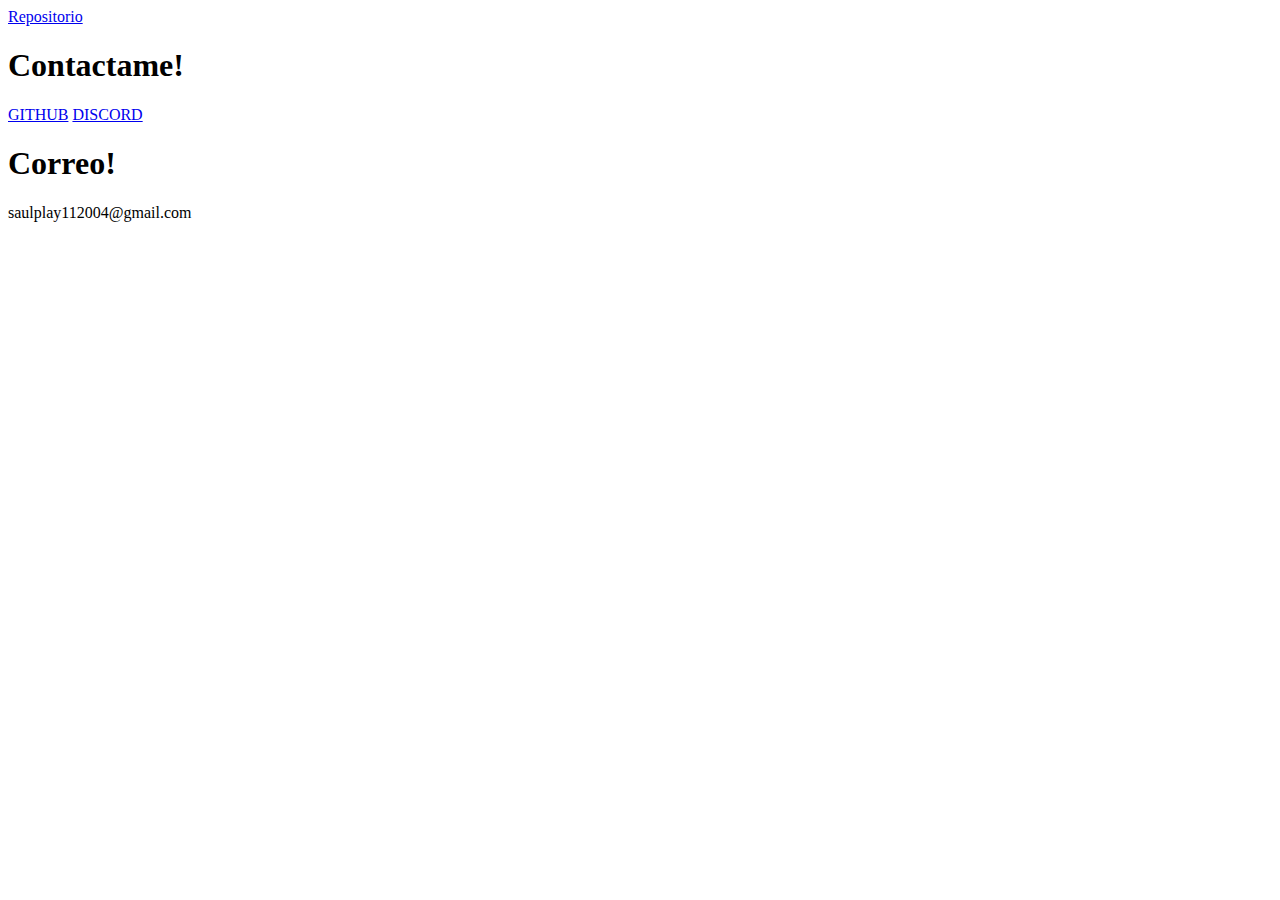
==== Repositorio/Contacto.html @ 0567a8ec "se agrego Contacto.html para que me contacten para proyectos o dudas" ====
<!DOCTYPE html>
<html>
    <head>
        <Title>Contactos</Title>
    </head>
    <body>
        <a href="Repositorio.html" title="Repositorio">Repositorio</a>
        <h1>Contactame!</h1>
        <a href="https://github.com/SaulPlay112" title="Mi guthub">GITHUB</a>
        <a href="https://discord.gg/eXs95xwv6j" title="Mi servidor de discord">DISCORD</a>
        <h1>Correo!</h1>
        <p>saulplay112004@gmail.com</p>
    </body>
</html>
</html>
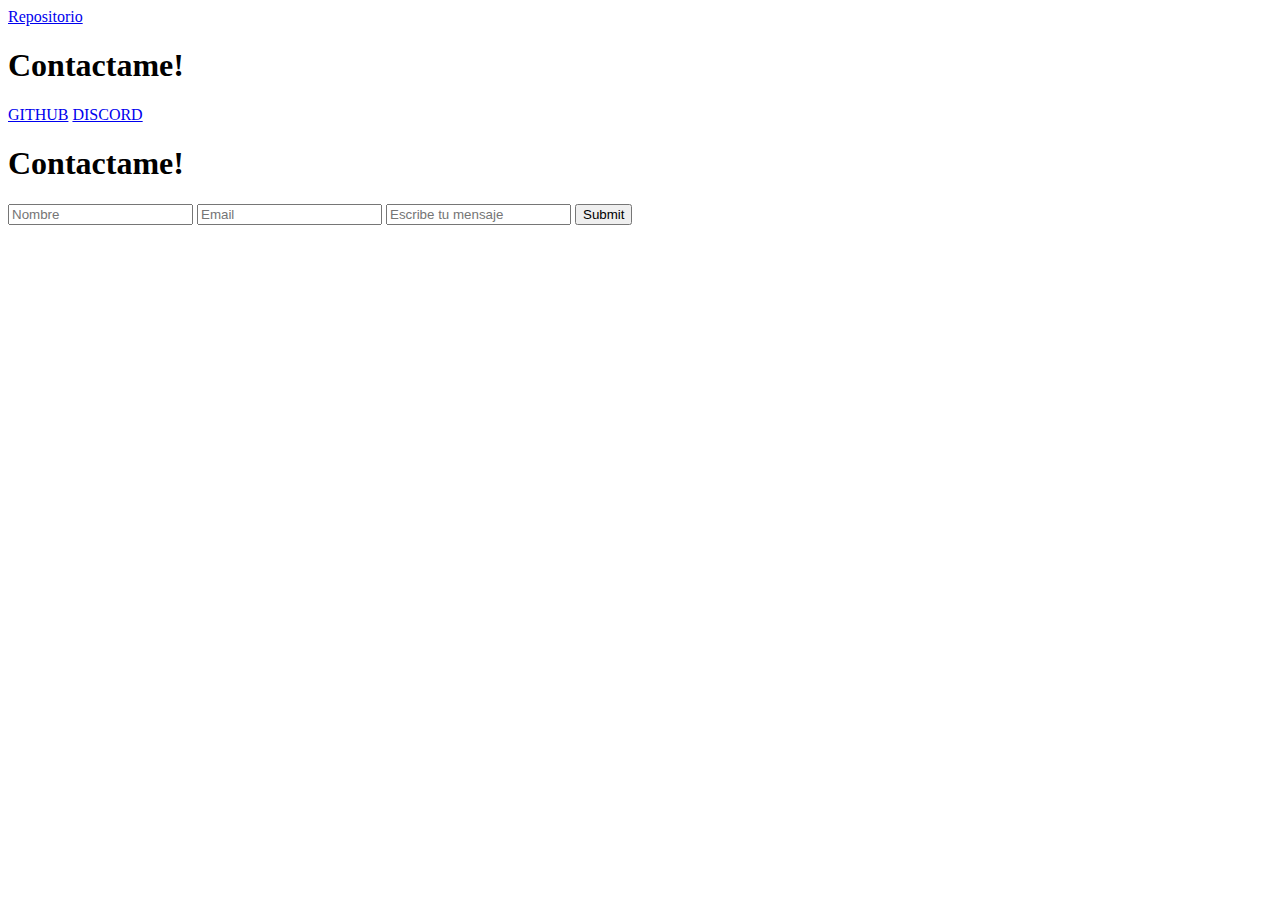
==== commit 0cddaa99: "se agregaron formularios para correo" ====
--- a/Repositorio/Contacto.html
+++ b/Repositorio/Contacto.html
@@ -6,10 +6,17 @@
     <body>
         <a href="Repositorio.html" title="Repositorio">Repositorio</a>
         <h1>Contactame!</h1>
-        <a href="https://github.com/SaulPlay112" title="Mi guthub">GITHUB</a>
-        <a href="https://discord.gg/eXs95xwv6j" title="Mi servidor de discord">DISCORD</a>
-        <h1>Correo!</h1>
-        <p>saulplay112004@gmail.com</p>
+        <a href="https://github.com/SaulPlay112" title="Mi guthub"  target="_blank">GITHUB</a>
+        <a href="https://discord.gg/eXs95xwv6j" title="Mi servidor de discord" target="_blank">DISCORD</a>
+        <h1>Contactame!</h1>
+        <form>
+            <input type="text" name="nombre" placeholder="Nombre" id="1" required minlength="3">
+            <input type="email" name="email"placeholder="Email" id="2" required>
+            <input type="text" name="Mensaje" placeholder="Escribe tu mensaje" id="3">
+            <input type="submit" name="Enviar" id="5">
+        </form>
+
+
     </body>
 </html>
 </html>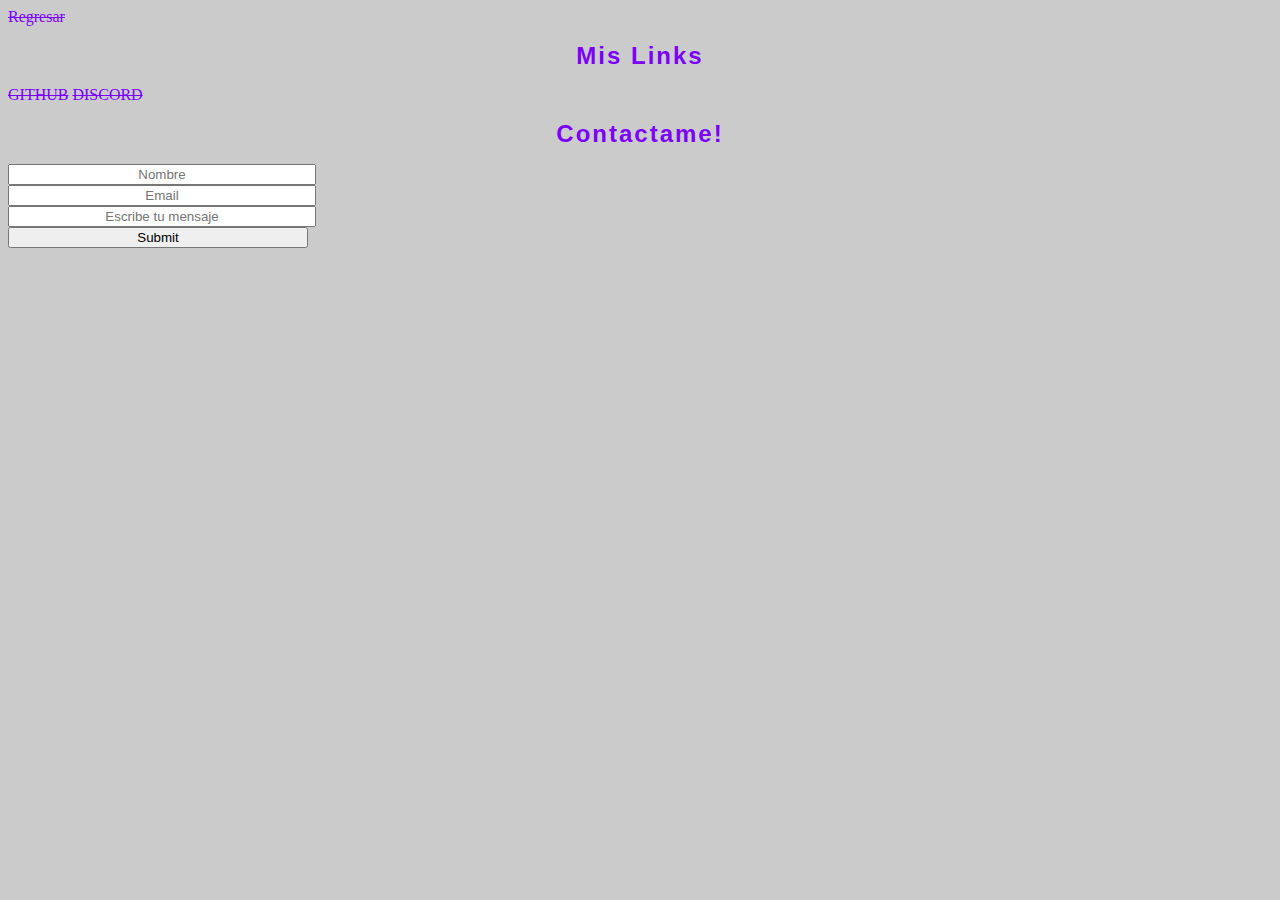
==== commit 39d1f1d8: "se cambiaron los estilos de todos los html a la base style. se agregaron varios elementos en css" ====
--- a/Repositorio/Contacto.html
+++ b/Repositorio/Contacto.html
@@ -1,13 +1,17 @@
 <!DOCTYPE html>
 <html>
+    <link rel="preconnect" href="https://fonts.googleapis.com">
+<link rel="preconnect" href="https://fonts.gstatic.com" crossorigin>
+<link href="https://fonts.googleapis.com/css2?family=Inconsolata:wght@200..900&display=swap" rel="stylesheet">
     <head>
         <Title>Contactos</Title>
+        <link rel="stylesheet" href="/css/style.css">
     </head>
     <body>
-        <a href="Repositorio.html" title="Repositorio">Repositorio</a>
-        <h1>Contactame!</h1>
-        <a href="https://github.com/SaulPlay112" title="Mi guthub"  target="_blank">GITHUB</a>
-        <a href="https://discord.gg/eXs95xwv6j" title="Mi servidor de discord" target="_blank">DISCORD</a>
+        <a href="Repositorio.html" title="Repositorio">Regresar</a>
+        <h1>Mis Links</h1>
+        <a class="gh" href="https://github.com/SaulPlay112" title="Mi guthub"  target="_blank">GITHUB</a>
+        <a class= "ds" href="https://discord.gg/eXs95xwv6j" title="Mi servidor de discord" target="_blank">DISCORD</a>
         <h1>Contactame!</h1>
         <form>
             <input type="text" name="nombre" placeholder="Nombre" id="1" required minlength="3">
@@ -15,8 +19,6 @@
             <input type="text" name="Mensaje" placeholder="Escribe tu mensaje" id="3">
             <input type="submit" name="Enviar" id="5">
         </form>
-
-
     </body>
 </html>
 </html>--- a/css/style.css
+++ b/css/style.css
@@ -0,0 +1,43 @@
+html{
+    background-color: #CBCBCB;
+}
+h1{
+    color: rgb(124, 0, 249);
+    text-align: center;
+    font-size: 24px;
+    font-weight: bold;
+    letter-spacing: 2px;
+    font-family: Impact, Haettenschweiler, 'Arial Narrow Bold', sans-serif
+    
+}
+
+h2{
+    text-align: center;
+    font-size: 20px;
+    font-weight: bold;
+    letter-spacing: 2px;
+    font-family: Impact, Haettenschweiler, 'Arial Narrow Bold', sans-serif;
+}
+
+p{
+    font-weight: bold;
+    text-align: center;
+    text-transform: capitalize;
+    font-family: inconsolata;
+    
+}
+
+a{
+    text-decoration: none;
+    color:rgb(124, 0, 249);
+    text-decoration: line-through;
+}
+form{
+   
+    width:300px;
+    height:300px;
+}
+input{
+    width: 300px;
+    text-align: center;
+}
